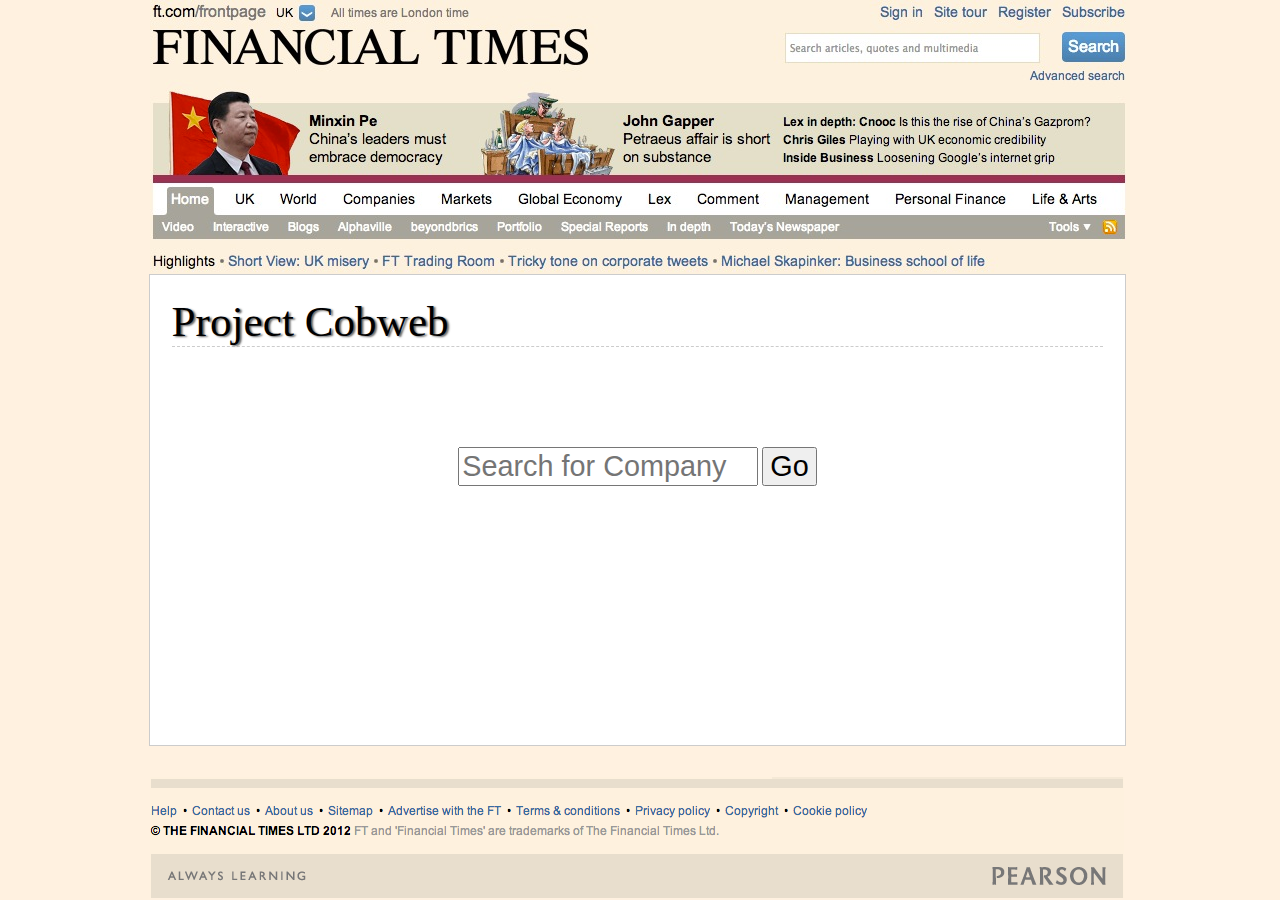
==== src/frontend/index.html @ 7634c696 "Move folder structure" ====
<!DOCTYPE html>
<html>
<head>
  <title>Project Cobweb</title>
  <meta charset="utf-8">
  <link rel="stylesheet" type="text/css" href="css/cobweb.css" />
</head>
<body>
<img src="images/header.png" alt="" id="header" />

<form id="search">
  <h1>Project Cobweb</h1>
  <label><input type="search" placeholder="Search for Company or Person." /> <input type="submit" value="Go"></label>
</form>

<div id="canvas"></div>

<img src="images/footer.png" alt="" id="footer" />
<script src="http://d3js.org/d3.v3.min.js"></script>
<script src="http://code.jquery.com/jquery-1.8.2.min.js"></script>
<script src="js/cobweb.js"></script>
</body>
</html>
---- src/frontend/css/cobweb.css ----
html {
	text-align: center;
}
body {
	margin: 0 auto;
	padding: 0;
	font: 0.9em Arial;
	background: #FFF1E0;
	text-align: left;
	width: 980px;
}
body #header, body #footer {
	position: relative;
	z-index: 3;
}
body #footer {
	top: 500px;
}
div#canvas, form#search {
	background: #FFF;
	height: 470px;
	position: absolute;
	outline: solid 1px #CCC;
	top: 275px;
	width: 975px;
}
div#canvas {
	z-index: 1;
}
form#search {
	text-align: center;
	z-index: 2;
}
form#search h1, div#canvas h1 {
	text-align: left;
	margin: 0.5em 0.5em 1em 0.5em;
	font: 3em Times;
	font-weight: normal;
	text-shadow: 2px 1px 2px #666;
	border-bottom: dashed 1px #CCC;
}
div#canvas h1 {
	margin-top: 0.2em;
	margin-bottom: 0;
}
form#search input {
	font-size: 2em;
	margin: 2em 0;
}
form#search input[type=search] {
	width: 300px;
}
form#search .error {
	color: #C00;
}
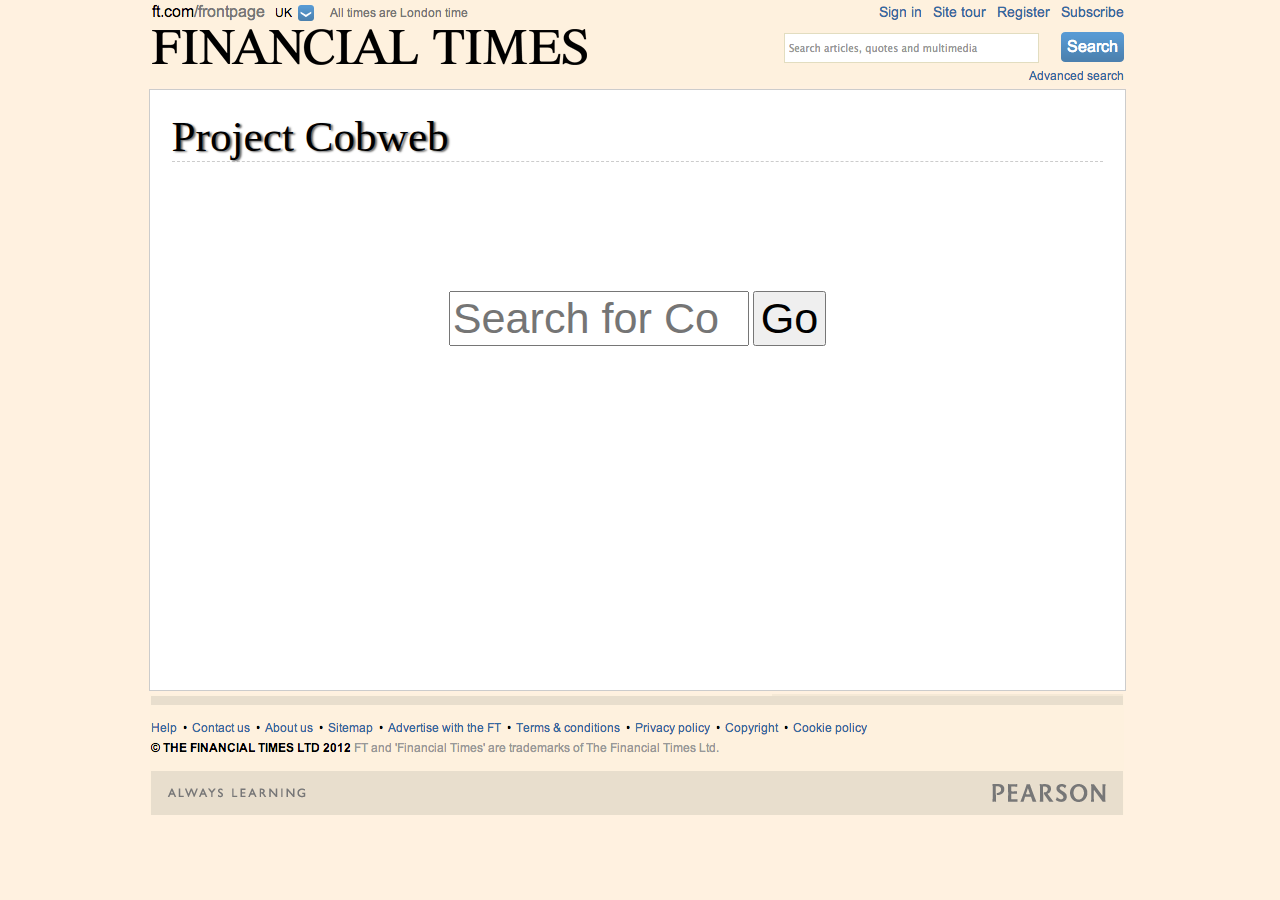
==== commit bcfdc971: "Merge branch 'master' of https://github.com/markstephens/Project-Cobweb" ====
--- a/src/frontend/index.html
+++ b/src/frontend/index.html
@@ -6,7 +6,7 @@
   <link rel="stylesheet" type="text/css" href="css/cobweb.css" />
 </head>
 <body>
-<img src="images/header.png" alt="" id="header" />
+<a href="" id="header"><img src="images/header.png" alt="" border="0" /></a>
 
 <form id="search">
   <h1>Project Cobweb</h1>
@@ -18,6 +18,7 @@
 <img src="images/footer.png" alt="" id="footer" />
 <script src="http://d3js.org/d3.v3.min.js"></script>
 <script src="http://code.jquery.com/jquery-1.8.2.min.js"></script>
+<script src="js/fakeJSON.js"></script>
 <script src="js/cobweb.js"></script>
 </body>
 </html>--- a/src/frontend/css/cobweb.css
+++ b/src/frontend/css/cobweb.css
@@ -14,14 +14,14 @@
 	z-index: 3;
 }
 body #footer {
-	top: 500px;
+	top: 605px;
 }
 div#canvas, form#search {
 	background: #FFF;
-	height: 470px;
+	height: 600px;
 	position: absolute;
 	outline: solid 1px #CCC;
-	top: 275px;
+	top: 90px;
 	width: 975px;
 }
 div#canvas {
@@ -44,7 +44,7 @@
 	margin-bottom: 0;
 }
 form#search input {
-	font-size: 2em;
+	font-size: 3em;
 	margin: 2em 0;
 }
 form#search input[type=search] {
@@ -53,3 +53,21 @@
 form#search .error {
 	color: #C00;
 }
+
+
+
+.node circle {
+  stroke: #000;
+  stroke-width: 1px;
+  box-shadow: 1px 1px 1px #666;
+}
+.node text {
+  cursor: pointer;
+  color: #00F;
+  text-decoration: underline;
+}
+
+.link {
+  stroke: #666;
+  stroke-opacity: 0.9;
+}
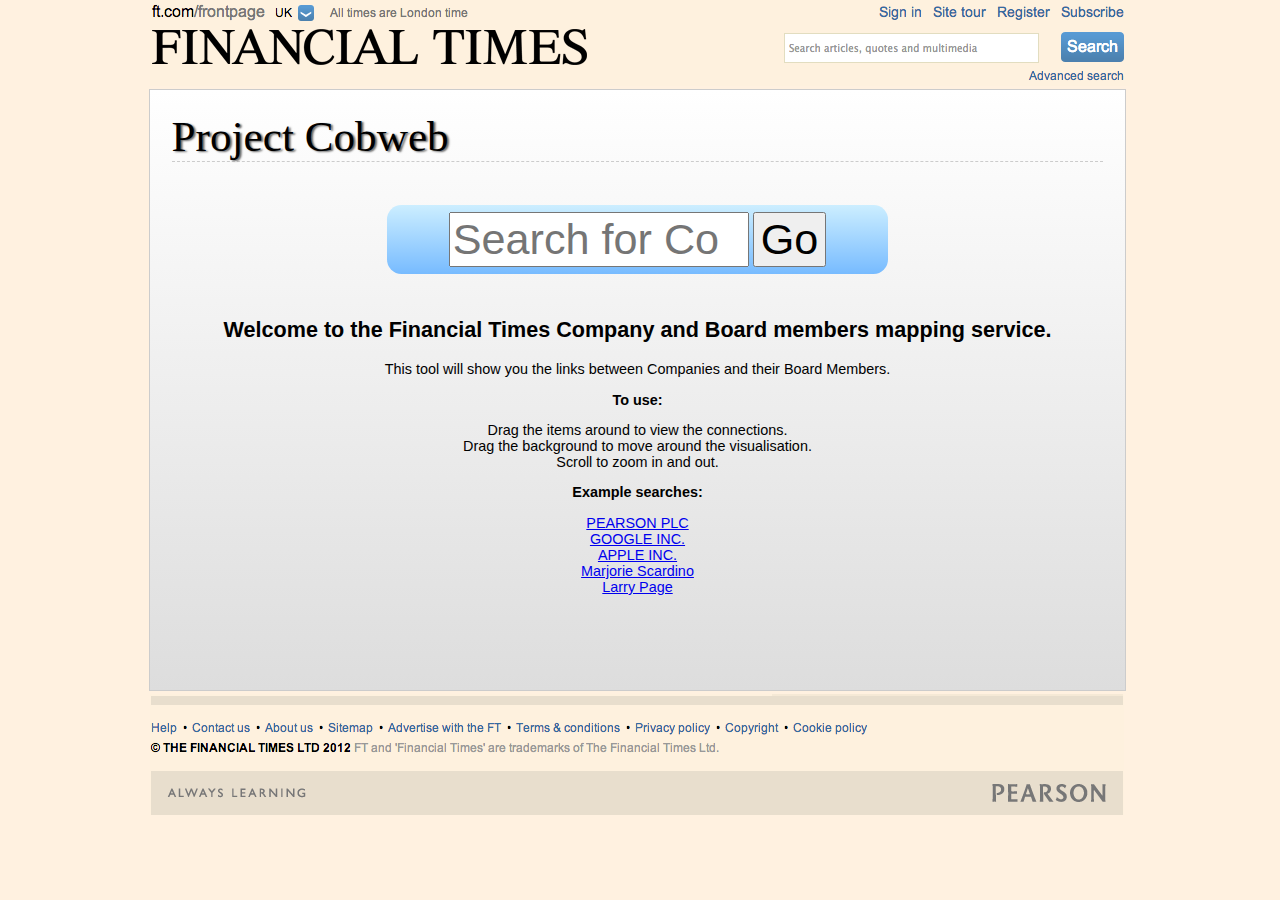
==== commit cd939108: "Frontend Appearence and bug fixes" ====
--- a/src/frontend/index.html
+++ b/src/frontend/index.html
@@ -11,14 +11,32 @@
 <form id="search">
   <h1>Project Cobweb</h1>
   <label><input type="search" placeholder="Search for Company or Person." /> <input type="submit" value="Go"></label>
+
+  <h2>Welcome to the Financial Times Company and Board members mapping service.</h2>
+  <p>This tool will show you the links between Companies and their Board Members.</p>
+  <p><strong>To use:</strong></p>
+  <ul>
+  	<li>Drag the items around to view the connections.</li>
+  	<li>Drag the background to move around the visualisation.</li>
+  	<li>Scroll to zoom in and out.</li>
+  </ul>
+  <p><strong>Example searches:</strong></p>
+  <ul>
+  	<li><a href="#PEARSON%20PLC">PEARSON PLC</a></li>
+  	<li><a href="#GOOGLE%20INC.">GOOGLE INC.</a></li>
+  	<li><a href="#APPLE%20INC.">APPLE INC.</a></li>
+  	<li><a href="#Marjorie%20Scardino">Marjorie Scardino</a></li>
+  	<li><a href="#Larry%20Page">Larry Page</a></li>
+  </ul>
 </form>
 
 <div id="canvas"></div>
 
 <img src="images/footer.png" alt="" id="footer" />
-<script src="http://d3js.org/d3.v3.min.js"></script>
-<script src="http://code.jquery.com/jquery-1.8.2.min.js"></script>
-<script src="js/fakeJSON.js"></script>
-<script src="js/cobweb.js"></script>
+<script type="text/javascript" src="js/d3.v2.min.js"></script>
+<script type="text/javascript" src="js/jquery-1.8.2.min.js"></script>
+<script type="text/javascript" src="js/jquery.ba-hashchange.min.js"></script>
+<script type="text/javascript" src="js/fakeJSON.js"></script>
+<script type="text/javascript" src="js/cobweb.js"></script>
 </body>
 </html>--- a/src/frontend/css/cobweb.css
+++ b/src/frontend/css/cobweb.css
@@ -18,6 +18,7 @@
 }
 div#canvas, form#search {
 	background: #FFF;
+	background: -webkit-linear-gradient(top, #FFF 0%,#DDD 100%);
 	height: 600px;
 	position: absolute;
 	outline: solid 1px #CCC;
@@ -43,9 +44,22 @@
 	margin-top: 0.2em;
 	margin-bottom: 0;
 }
+form#search ul {
+	margin: 0;
+	padding: 0;
+	list-style: none;
+}
 form#search input {
 	font-size: 3em;
-	margin: 2em 0;
+}
+form#search label {
+	display: block;
+	background: -webkit-linear-gradient(top, #CEF 0%,#7BF 100%);
+	margin: 3em auto;
+	padding: 0.5em;
+	width: 50%;
+	-webkit-border-radius: 1em;
+	border-radius: 1em;
 }
 form#search input[type=search] {
 	width: 300px;
